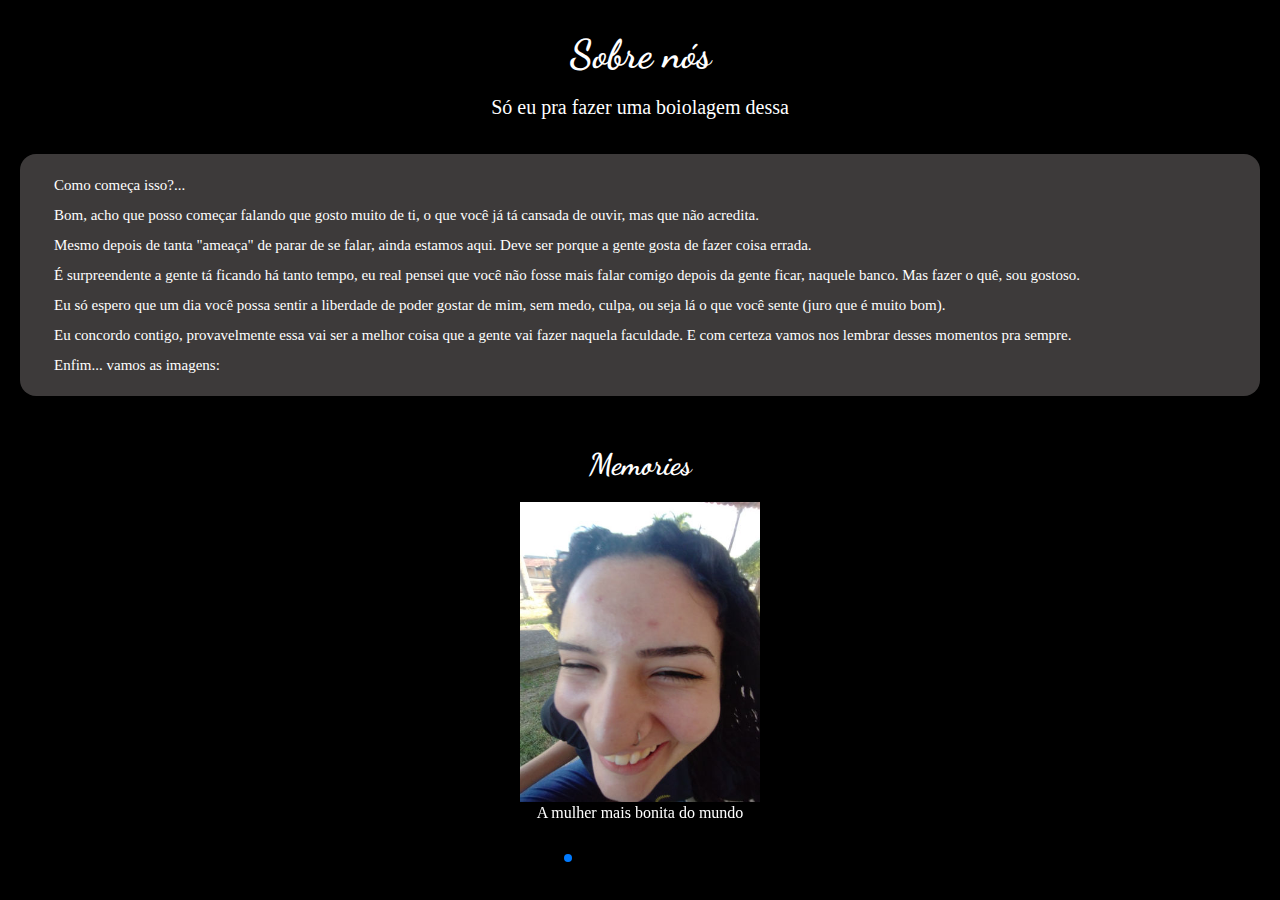
==== index.html @ b0a955ac "adição de fotos" ====
<!DOCTYPE html>
<html lang="pt-br">
<head>
    <meta charset="UTF-8">
    <meta name="viewport" content="width=device-width, initial-scale=1.0">
    <title>Sobre nós</title>

    <link rel="stylesheet" href="./style.css">

    <link
        rel="stylesheet"
        href="https://cdn.jsdelivr.net/npm/swiper@10/swiper-bundle.min.css"
    />

</head>
<body>
    
    <header class="header">
        <h1 class="header__title">Sobre nós</h1>
        <p class="header__subtitle">Só eu pra fazer uma boiolagem dessa</p>
    </header>

    <main class="principal">
        <section class="principal__text">
            <p class="principal__text__paragraph">Como começa isso?...</p>
            
            <p class="principal__text__paragraph">Bom, acho que posso começar falando que gosto muito de ti, o que você já tá cansada de ouvir, mas que não acredita.</p>
            
            <p class="principal__text__paragraph">Mesmo depois de tanta "ameaça" de parar de se falar, ainda estamos aqui. Deve ser porque a gente gosta de fazer coisa errada.</p>
            
            <p class="principal__text__paragraph">É surpreendente a gente tá ficando há tanto tempo, eu real pensei que você não fosse mais falar comigo depois da gente ficar, naquele banco. Mas fazer o quê, sou gostoso.</p>

            <p class="principal__text__paragraph">Eu só espero que um dia você possa sentir a liberdade de poder gostar de mim, sem medo, culpa, ou seja lá o que você sente (juro que é muito bom).</p>

            <p class="principal__text__paragraph">Eu concordo contigo, provavelmente essa vai ser a melhor coisa que a gente vai fazer naquela faculdade. E com certeza vamos nos lembrar desses momentos pra sempre.</p>

            <p class="principal__text__paragraph">Enfim... vamos as imagens:</p>
        </section>

        <section class="images">

            <h2 class="images__title">Memories</h2>

            <div class="swiper">
                <div class="swiper-wrapper">
                    <div class="swiper-slide">
                        <img src="./assets/testuda.jpg" alt="A mulher mais bonita do mundo" height="300px">
                        <p class="swiper-slide-text">A mulher mais bonita do mundo</p>
                    </div>

                    <div class="swiper-slide">
                        <img src="./assets/ela-toda-gay.jpg" alt="Me olhando toda gay" height="300px">
                        <p class="swiper-slide-text">Me olhando toda gay (talvez eu seja bonito mermo)</p>
                    </div>

                    <div class="swiper-slide">
                        <img src="./assets/nos-1.jpg" alt="Eu dando pitoco sem motivo aparente" height="300px" width="200px">
                        <p class="swiper-slide-text">Eu dando pitoco sem motivo aparente</p>
                    </div>

                    <div class="swiper-slide">
                        <img src="./assets/perfeita.jpg" alt="Já falei como tu é perfeita?" height="300px" width="200px">
                        <p class="swiper-slide-text">Já falei como tu é perfeita?</p>
                    </div>

                    <div class="swiper-slide">
                        <img src="./assets/nos-2.jpg" alt="Bem espontânea" height="300px" width="200px">
                        <p class="swiper-slide-text">Bem espontânea</p>
                    </div>

                    <div class="swiper-slide">
                        <img src="./assets/nos-3.jpg" alt="Não para de mastigar" height="300px" width="200px">
                        <p class="swiper-slide-text">Não para de mastigar...</p>
                    </div>
                    
                    <div class="swiper-slide">
                        <img src="./assets/a-melhor.jpg" alt="Eu todo feliz com essa mulher perfeita" height="300px" width="200px">
                        <p class="swiper-slide-text">Eu todo feliz com essa mulher perfeita</p>
                    </div>

                    <div class="swiper-slide">
                        <img src="./assets/deu-errado.jpg" alt="deu errado" height="300px" width="200px">
                        <p class="swiper-slide-text">Acho que deu meio errado...</p>
                    </div>
                    
                    <div class="swiper-slide">
                        <img src="./assets/ela.jpg" alt="ela" height="300px" width="200px">
                        <p class="swiper-slide-text">Achei tumblr</p>
                    </div>
                    
                    <div class="swiper-slide">
                        <img src="./assets/nos-4.jpg" alt="foda" height="300px" width="200px">
                        <p class="swiper-slide-text">"Essa ficou foda" - Sousa, Nicole (2023)</p>
                    </div>
                </div>

                <div class="swiper-pagination"></div>
            </div>
        </section>

    </main>

    <script src="https://cdn.jsdelivr.net/npm/swiper@10/swiper-bundle.min.js"></script>

    <script src="./main.js"></script>

</body>
</html>
---- style.css ----
@import url('https://fonts.googleapis.com/css2?family=Dancing+Script:wght@400;700&display=swap');

* {
    margin: 0;
    padding: 0;
    box-sizing: border-box;
}

:root {
    font-size: 10px;
    font-family: 'Times New Roman', Times, serif;

    --title-font: 'Dancing Script', cursive;
    --paragraph-font: 'Indie Flower', cursive;
}

body {
    background-color: #000000;
    color: white;
    height: 100vh;
}

.header {
    display: flex;
    flex-direction: column;
    align-items: center;

    padding: 3rem;
}

.header__title {
    font-size: 4rem;
    font-family: var(--title-font);
    margin-bottom: 1.8rem;
}

.header__subtitle {
    font-size: 2rem;
}

.principal {
    padding: 0.5rem 2rem;
}

.principal__text {
    font-size: 1.5rem;

    padding: 2rem;
    margin-bottom: 5rem;

    background-color: #484545d8;
    border-radius: 1.6rem;
}

.principal__text__paragraph {
    text-indent: 1.4rem;
    line-height: 2.2rem;
}

.principal__text__paragraph + p {
    margin-top: .8rem;
}

.images {
    margin-top: 1rem;
    text-align: center;
}

.images__title {
    font-family: var(--title-font);
    font-size: 3rem;
    margin-bottom: 2rem;
}

.swiper {
    width: 80vw;
    height: 37rem;
}

.swiper-slide-text {
    font-size: 1.6rem;
}
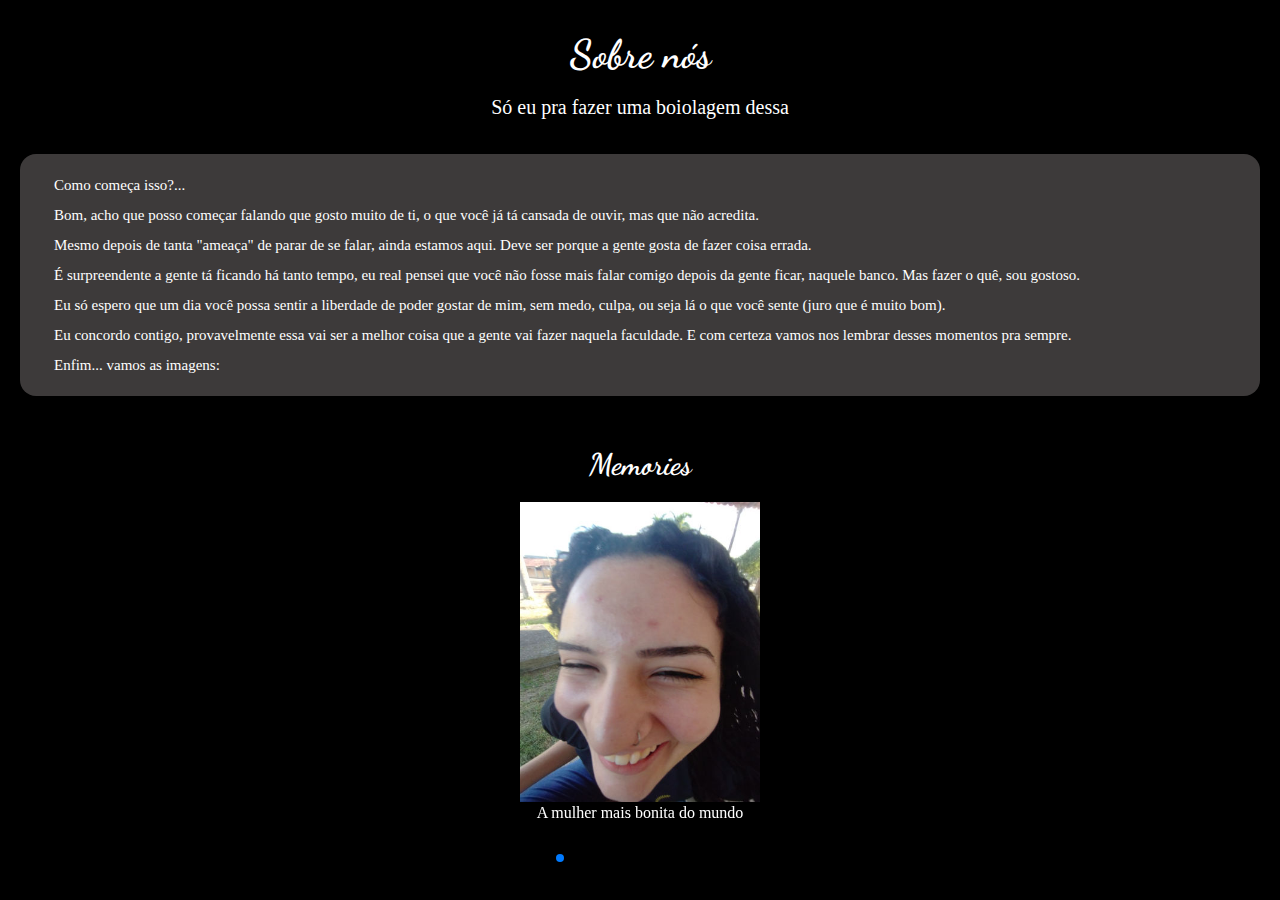
==== commit 16e72294: "adição de foto" ====
--- a/index.html
+++ b/index.html
@@ -92,6 +92,11 @@
                         <img src="./assets/nos-4.jpg" alt="foda" height="300px" width="200px">
                         <p class="swiper-slide-text">"Essa ficou foda" - Sousa, Nicole (2023)</p>
                     </div>
+                    
+                    <div class="swiper-slide">
+                        <img src="./assets/mico-leao.jpg" alt="foda" height="300px" width="200px">
+                        <p class="swiper-slide-text">Minha mico-leão é linda</p>
+                    </div>
                 </div>
 
                 <div class="swiper-pagination"></div>
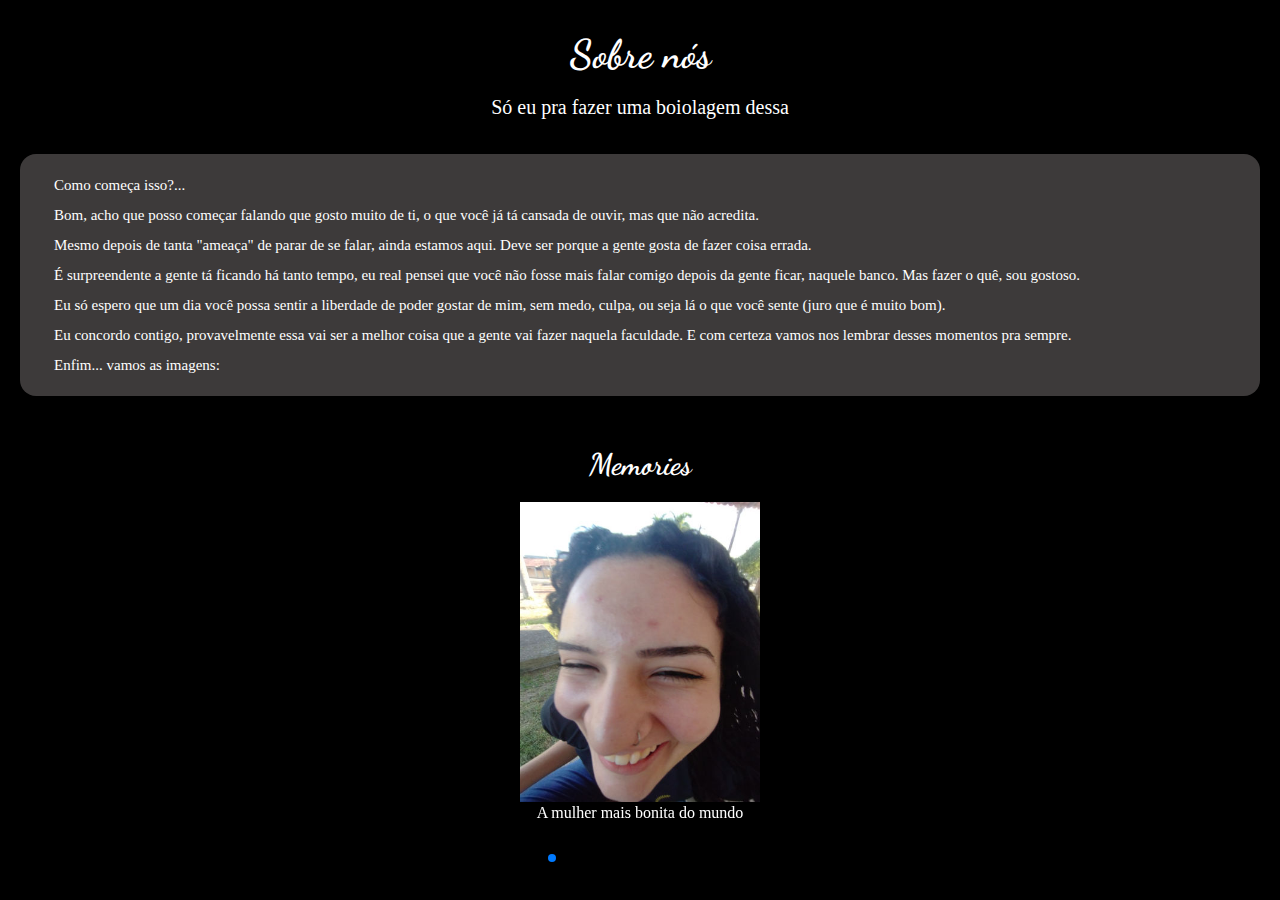
==== commit 4e0d5b78: "adição de imagem" ====
--- a/index.html
+++ b/index.html
@@ -94,8 +94,13 @@
                     </div>
                     
                     <div class="swiper-slide">
-                        <img src="./assets/mico-leao.jpg" alt="foda" height="300px" width="200px">
-                        <p class="swiper-slide-text">Minha mico-leão é linda</p>
+                        <img src="./assets/mico-leao.jpg" alt="ela descabelada" height="300px" width="200px">
+                        <p class="swiper-slide-text">Tão linda ela</p>
+                    </div>
+                    
+                    <div class="swiper-slide">
+                        <img src="./assets/abaporu.jpg" alt="abaporu" height="300px" width="200px">
+                        <p class="swiper-slide-text">Por que choras Tarsila do Amaral?</p>
                     </div>
                 </div>
 
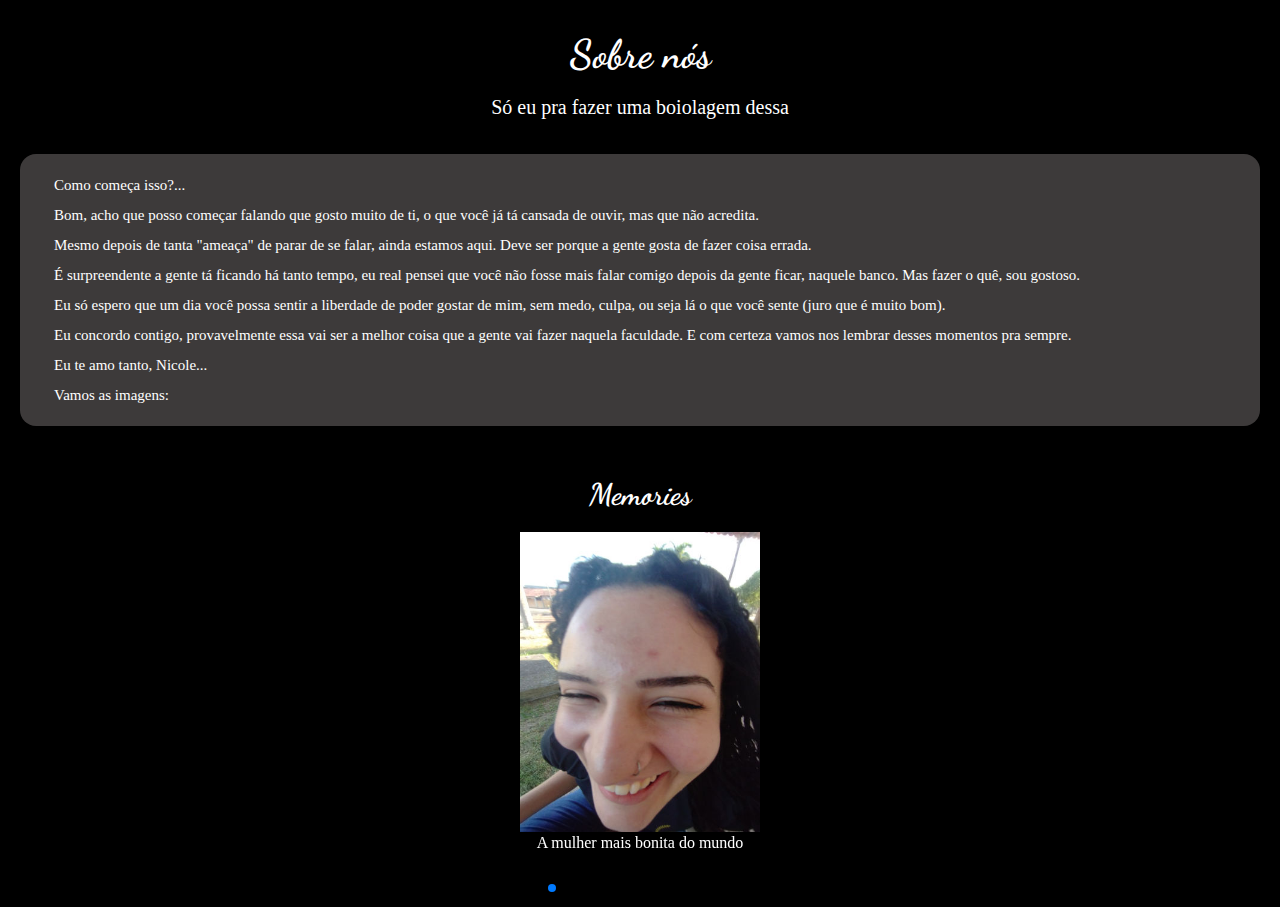
==== commit d75770f2: "alteração de fotos e alteração no texto" ====
--- a/index.html
+++ b/index.html
@@ -34,7 +34,9 @@
 
             <p class="principal__text__paragraph">Eu concordo contigo, provavelmente essa vai ser a melhor coisa que a gente vai fazer naquela faculdade. E com certeza vamos nos lembrar desses momentos pra sempre.</p>
 
-            <p class="principal__text__paragraph">Enfim... vamos as imagens:</p>
+            <p class="principal__text__paragraph">Eu te amo tanto, Nicole...</p>
+
+            <p class="principal__text__paragraph">Vamos as imagens:</p>
         </section>
 
         <section class="images">
@@ -94,8 +96,8 @@
                     </div>
                     
                     <div class="swiper-slide">
-                        <img src="./assets/mico-leao.jpg" alt="ela descabelada" height="300px" width="200px">
-                        <p class="swiper-slide-text">Tão linda ela</p>
+                        <img src="./assets/nos-5.jpg" alt="banho" height="300px" width="200px">
+                        <p class="swiper-slide-text">Dia de banho</p>
                     </div>
                     
                     <div class="swiper-slide">
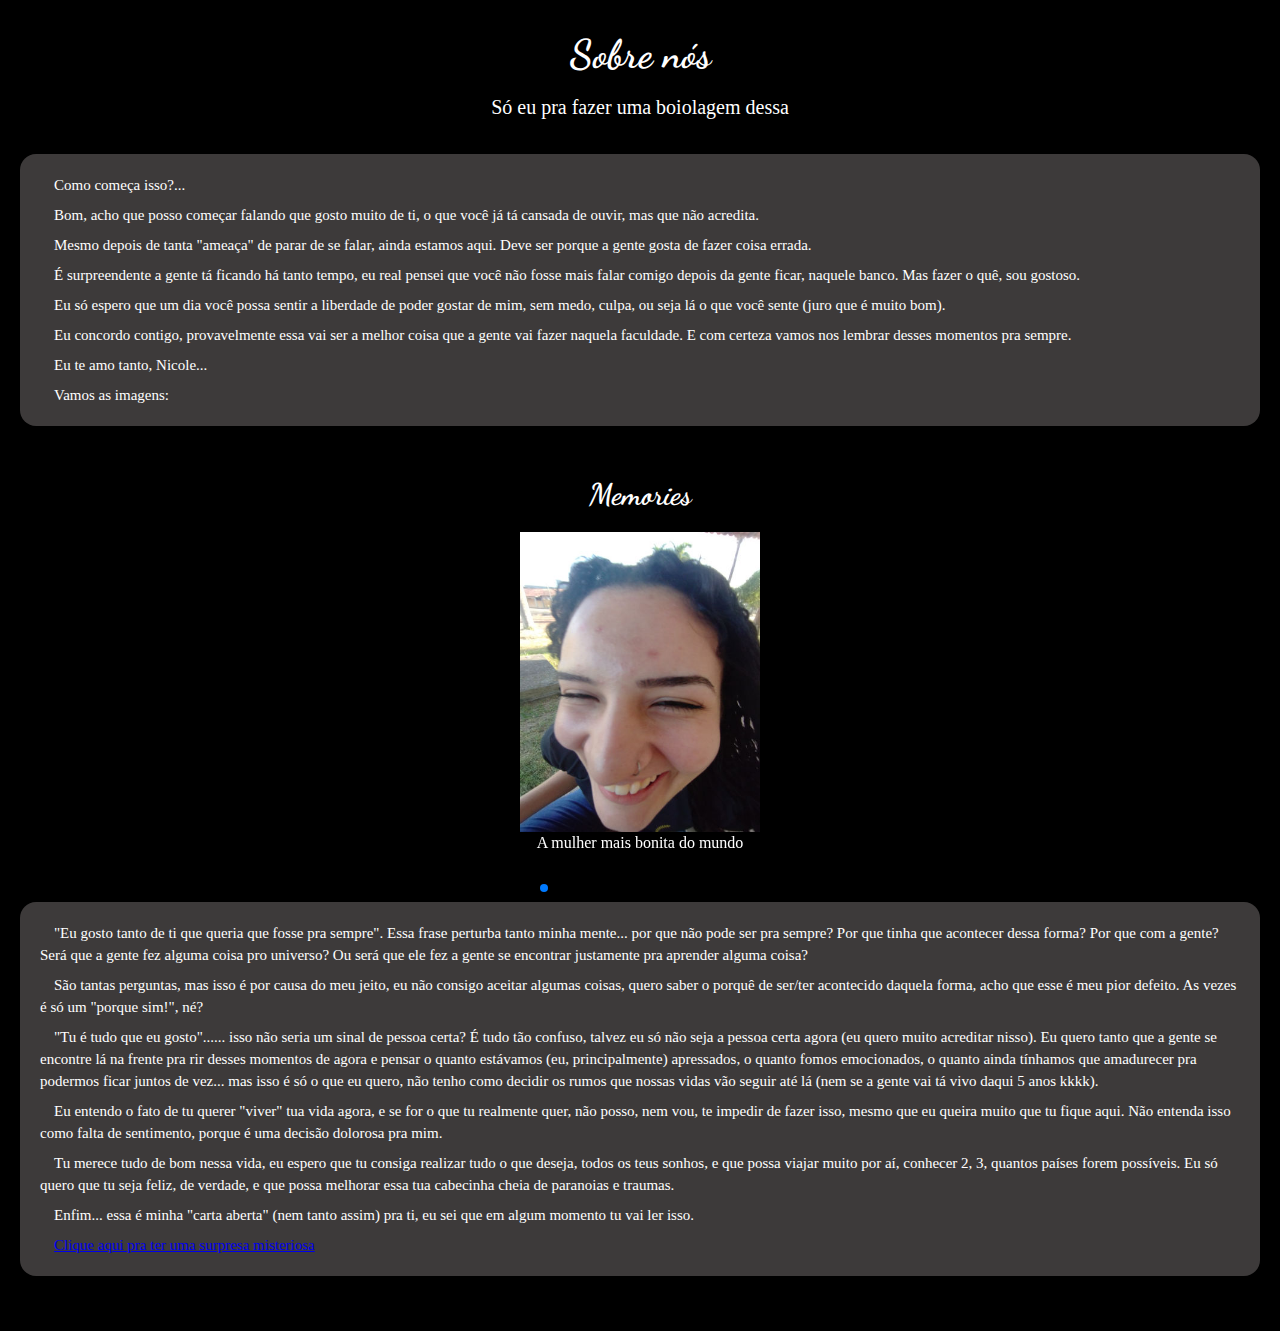
==== commit d8d6a9f0: "mucho texto" ====
--- a/index.html
+++ b/index.html
@@ -104,10 +104,45 @@
                         <img src="./assets/abaporu.jpg" alt="abaporu" height="300px" width="200px">
                         <p class="swiper-slide-text">Por que choras Tarsila do Amaral?</p>
                     </div>
+                    
+                    <div class="swiper-slide">
+                        <img src="./assets/merenda.jpg" alt="merenda" height="300px" width="280px">
+                        <p class="swiper-slide-text">Pai, pedi uma merenda e me destes um banquete</p>
+                    </div>
                 </div>
 
                 <div class="swiper-pagination"></div>
             </div>
+        </section>
+
+        <section class="principal__text text2">
+            <p class="principal__text__paragraph">
+                "Eu gosto tanto de ti que queria que fosse pra sempre". Essa frase perturba tanto minha mente... por que não pode ser pra sempre? Por que tinha que acontecer dessa forma? Por que com a gente? Será que a gente fez alguma coisa pro universo? Ou será que ele fez a gente se encontrar justamente pra aprender alguma coisa?
+            </p>
+            
+            <p class="principal__text__paragraph">
+                São tantas perguntas, mas isso é por causa do meu jeito, eu não consigo aceitar algumas coisas, quero saber o porquê de ser/ter acontecido daquela forma, acho que esse é meu pior defeito. As vezes é só um "porque sim!", né?
+            </p>
+            
+            <p class="principal__text__paragraph">
+                "Tu é tudo que eu gosto"...... isso não seria um sinal de pessoa certa? É tudo tão confuso, talvez eu só não seja a pessoa certa agora (eu quero muito acreditar nisso). Eu quero tanto que a gente se encontre lá na frente pra rir desses momentos de agora e pensar o quanto estávamos (eu, principalmente) apressados, o quanto fomos emocionados, o quanto ainda tínhamos que amadurecer pra podermos ficar juntos de vez... mas isso é só o que eu quero, não tenho como decidir os rumos que nossas vidas vão seguir até lá (nem se a gente vai tá vivo daqui 5 anos kkkk).
+            </p>
+            
+            <p class="principal__text__paragraph">
+                Eu entendo o fato de tu querer "viver" tua vida agora, e se for o que tu realmente quer, não posso, nem vou, te impedir de fazer isso, mesmo que eu queira muito que tu fique aqui. Não entenda isso como falta de sentimento, porque é uma decisão dolorosa pra mim.
+            </p>
+            
+            <p class="principal__text__paragraph">
+                Tu merece tudo de bom nessa vida, eu espero que tu consiga realizar tudo o que deseja, todos os teus sonhos, e que possa viajar muito por aí, conhecer 2, 3, quantos países forem possíveis. Eu só quero que tu seja feliz, de verdade, e que possa melhorar essa tua cabecinha cheia de paranoias e traumas.
+            </p>
+            
+            <p class="principal__text__paragraph">
+                Enfim... essa é minha "carta aberta" (nem tanto assim) pra ti, eu sei que em algum momento tu vai ler isso.
+            </p>
+
+            <p class="principal__text__paragraph">
+                <a href="./pag2.html" target="_blank" class="link">Clique aqui pra ter uma surpresa misteriosa</a>
+            </p>
         </section>
 
     </main>
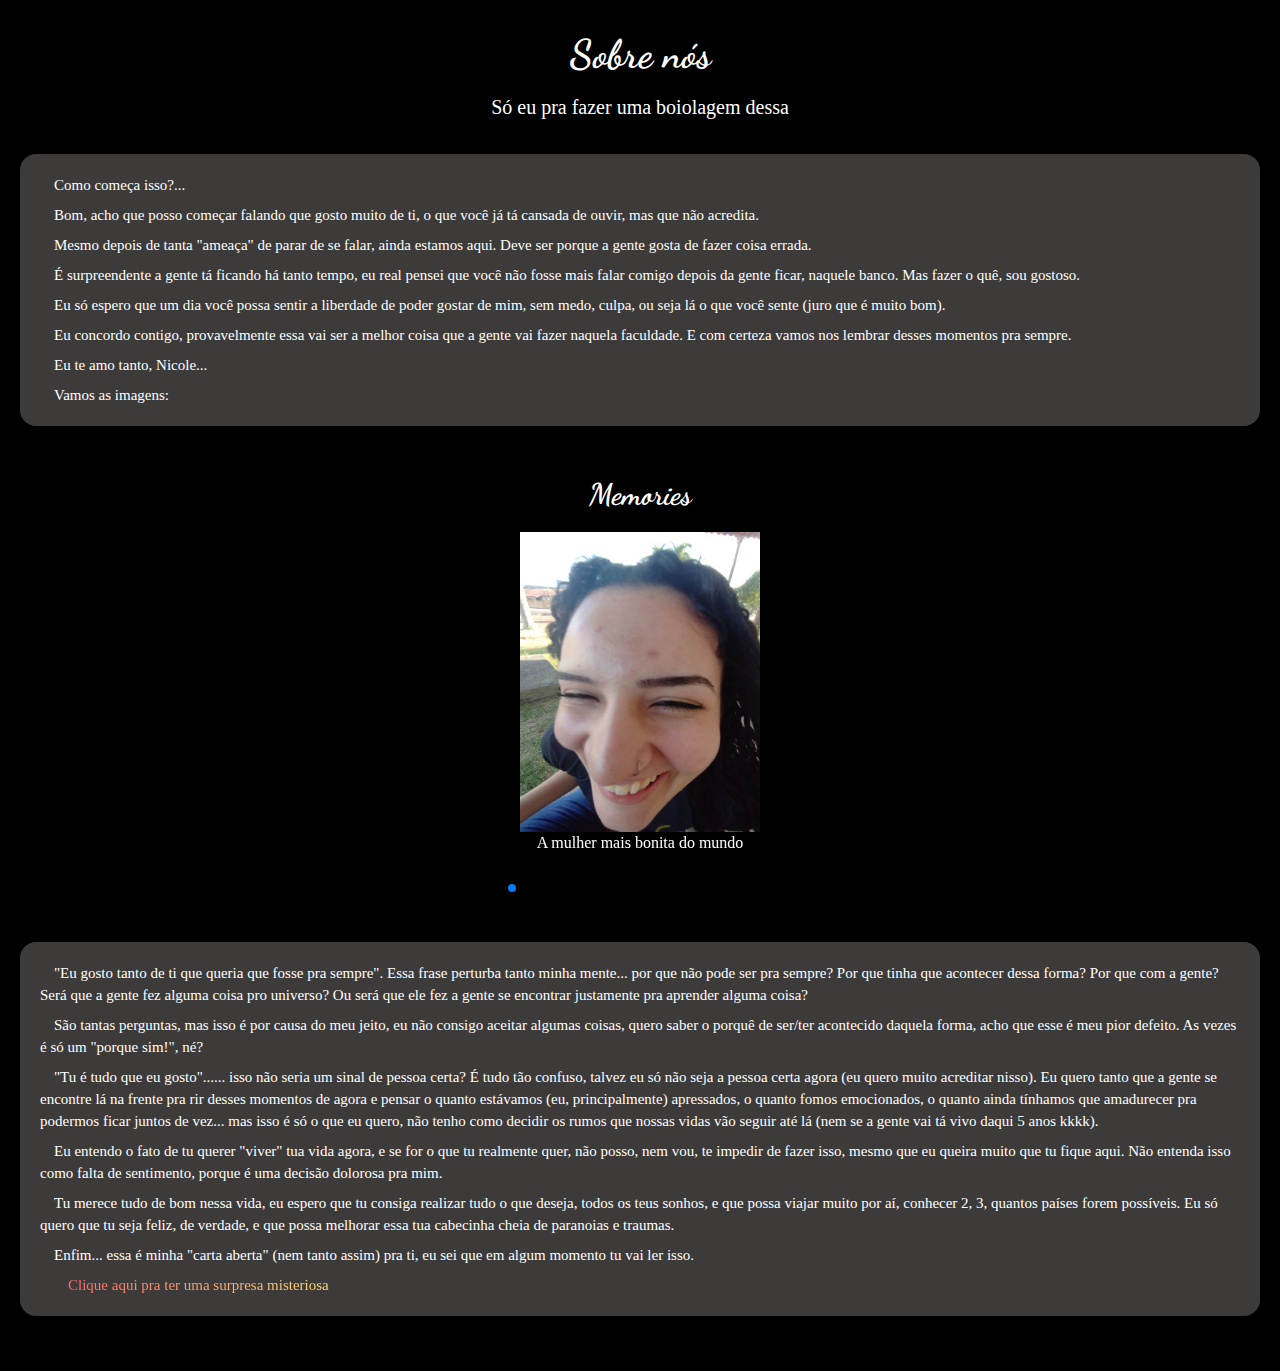
==== commit 8c582bd3: "adição de fotos" ====
--- a/index.html
+++ b/index.html
@@ -109,6 +109,26 @@
                         <img src="./assets/merenda.jpg" alt="merenda" height="300px" width="280px">
                         <p class="swiper-slide-text">Pai, pedi uma merenda e me destes um banquete</p>
                     </div>
+                    
+                    <div class="swiper-slide">
+                        <img src="./assets/nos-6.jpeg" alt="foto normal" height="300px" width="280px">
+                        <p class="swiper-slide-text">Uma foto normal, quem diria</p>
+                    </div>
+                    
+                    <div class="swiper-slide">
+                        <img src="./assets/festa.jpeg" alt="festa" height="300px" width="280px">
+                        <p class="swiper-slide-text">Esse dia foi incrível</p>
+                    </div>
+                    
+                    <div class="swiper-slide">
+                        <img src="./assets/sushi.jpeg" alt="sushi" height="300px" width="280px">
+                        <p class="swiper-slide-text">Não comi tudo porque tava bêbado</p>
+                    </div>
+                    
+                    <div class="swiper-slide">
+                        <img src="./assets/comendo-dedo.jpeg" alt="comendo meu dedo" height="300px" width="280px">
+                        <p class="swiper-slide-text">Querendo comer meu dedo</p>
+                    </div>
                 </div>
 
                 <div class="swiper-pagination"></div>
--- a/style.css
+++ b/style.css
@@ -4,6 +4,7 @@
     margin: 0;
     padding: 0;
     box-sizing: border-box;
+    text-decoration: none;
 }
 
 :root {
@@ -79,4 +80,27 @@
 
 .swiper-slide-text {
     font-size: 1.6rem;
+}
+
+.text2 {
+    margin-top: 4rem;
+}
+
+.link {
+    display: inline-block;
+    background-image: linear-gradient(90deg, rgb(255, 99, 99), rgb(255, 255, 129), rgb(64, 255, 64), rgb(223, 104, 223), rgb(116, 116, 233));
+    background-size: 500% auto;
+    color: transparent;
+    background-clip: text;
+    -webkit-background-clip: text;
+    animation: moveColors 4s linear infinite;
+}
+
+@keyframes moveColors {
+    0% {
+        background-position: 0% center;
+    }
+    100% {
+        background-position: 100% center;
+    }
 }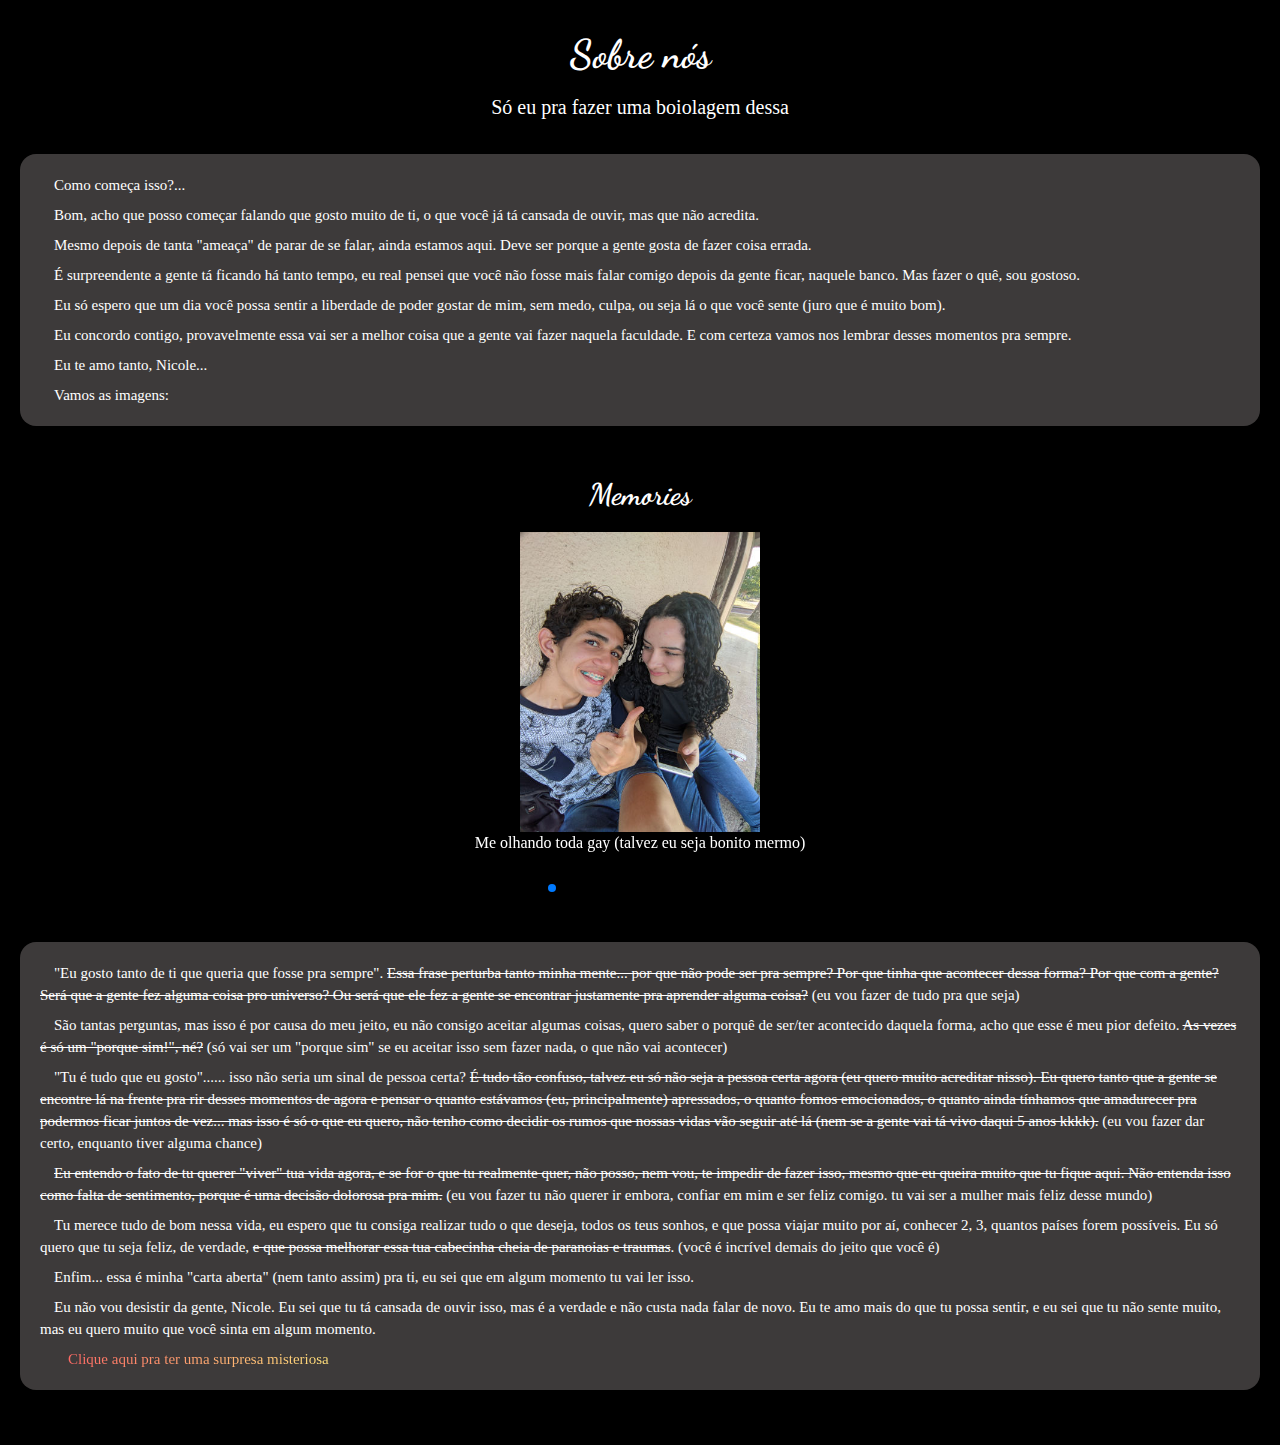
==== commit c42db146: "remoção de fotos e edição do texto" ====
--- a/index.html
+++ b/index.html
@@ -46,11 +46,6 @@
             <div class="swiper">
                 <div class="swiper-wrapper">
                     <div class="swiper-slide">
-                        <img src="./assets/testuda.jpg" alt="A mulher mais bonita do mundo" height="300px">
-                        <p class="swiper-slide-text">A mulher mais bonita do mundo</p>
-                    </div>
-
-                    <div class="swiper-slide">
                         <img src="./assets/ela-toda-gay.jpg" alt="Me olhando toda gay" height="300px">
                         <p class="swiper-slide-text">Me olhando toda gay (talvez eu seja bonito mermo)</p>
                     </div>
@@ -58,11 +53,6 @@
                     <div class="swiper-slide">
                         <img src="./assets/nos-1.jpg" alt="Eu dando pitoco sem motivo aparente" height="300px" width="200px">
                         <p class="swiper-slide-text">Eu dando pitoco sem motivo aparente</p>
-                    </div>
-
-                    <div class="swiper-slide">
-                        <img src="./assets/perfeita.jpg" alt="Já falei como tu é perfeita?" height="300px" width="200px">
-                        <p class="swiper-slide-text">Já falei como tu é perfeita?</p>
                     </div>
 
                     <div class="swiper-slide">
@@ -86,11 +76,6 @@
                     </div>
                     
                     <div class="swiper-slide">
-                        <img src="./assets/ela.jpg" alt="ela" height="300px" width="200px">
-                        <p class="swiper-slide-text">Achei tumblr</p>
-                    </div>
-                    
-                    <div class="swiper-slide">
                         <img src="./assets/nos-4.jpg" alt="foda" height="300px" width="200px">
                         <p class="swiper-slide-text">"Essa ficou foda" - Sousa, Nicole (2023)</p>
                     </div>
@@ -98,16 +83,6 @@
                     <div class="swiper-slide">
                         <img src="./assets/nos-5.jpg" alt="banho" height="300px" width="200px">
                         <p class="swiper-slide-text">Dia de banho</p>
-                    </div>
-                    
-                    <div class="swiper-slide">
-                        <img src="./assets/abaporu.jpg" alt="abaporu" height="300px" width="200px">
-                        <p class="swiper-slide-text">Por que choras Tarsila do Amaral?</p>
-                    </div>
-                    
-                    <div class="swiper-slide">
-                        <img src="./assets/merenda.jpg" alt="merenda" height="300px" width="280px">
-                        <p class="swiper-slide-text">Pai, pedi uma merenda e me destes um banquete</p>
                     </div>
                     
                     <div class="swiper-slide">
@@ -137,27 +112,31 @@
 
         <section class="principal__text text2">
             <p class="principal__text__paragraph">
-                "Eu gosto tanto de ti que queria que fosse pra sempre". Essa frase perturba tanto minha mente... por que não pode ser pra sempre? Por que tinha que acontecer dessa forma? Por que com a gente? Será que a gente fez alguma coisa pro universo? Ou será que ele fez a gente se encontrar justamente pra aprender alguma coisa?
+                "Eu gosto tanto de ti que queria que fosse pra sempre". <span class="riscado">Essa frase perturba tanto minha mente... por que não pode ser pra sempre? Por que tinha que acontecer dessa forma? Por que com a gente? Será que a gente fez alguma coisa pro universo? Ou será que ele fez a gente se encontrar justamente pra aprender alguma coisa?</span> (eu vou fazer de tudo pra que seja)
             </p>
             
             <p class="principal__text__paragraph">
-                São tantas perguntas, mas isso é por causa do meu jeito, eu não consigo aceitar algumas coisas, quero saber o porquê de ser/ter acontecido daquela forma, acho que esse é meu pior defeito. As vezes é só um "porque sim!", né?
+                São tantas perguntas, mas isso é por causa do meu jeito, eu não consigo aceitar algumas coisas, quero saber o porquê de ser/ter acontecido daquela forma, acho que esse é meu pior defeito. <span class="riscado">As vezes é só um "porque sim!", né?</span> (só vai ser um "porque sim" se eu aceitar isso sem fazer nada, o que não vai acontecer)
             </p>
             
             <p class="principal__text__paragraph">
-                "Tu é tudo que eu gosto"...... isso não seria um sinal de pessoa certa? É tudo tão confuso, talvez eu só não seja a pessoa certa agora (eu quero muito acreditar nisso). Eu quero tanto que a gente se encontre lá na frente pra rir desses momentos de agora e pensar o quanto estávamos (eu, principalmente) apressados, o quanto fomos emocionados, o quanto ainda tínhamos que amadurecer pra podermos ficar juntos de vez... mas isso é só o que eu quero, não tenho como decidir os rumos que nossas vidas vão seguir até lá (nem se a gente vai tá vivo daqui 5 anos kkkk).
+                "Tu é tudo que eu gosto"...... isso não seria um sinal de pessoa certa? <span class="riscado">É tudo tão confuso, talvez eu só não seja a pessoa certa agora (eu quero muito acreditar nisso). Eu quero tanto que a gente se encontre lá na frente pra rir desses momentos de agora e pensar o quanto estávamos (eu, principalmente) apressados, o quanto fomos emocionados, o quanto ainda tínhamos que amadurecer pra podermos ficar juntos de vez... mas isso é só o que eu quero, não tenho como decidir os rumos que nossas vidas vão seguir até lá (nem se a gente vai tá vivo daqui 5 anos kkkk).</span> (eu vou fazer dar certo, enquanto tiver alguma chance)
             </p>
             
             <p class="principal__text__paragraph">
-                Eu entendo o fato de tu querer "viver" tua vida agora, e se for o que tu realmente quer, não posso, nem vou, te impedir de fazer isso, mesmo que eu queira muito que tu fique aqui. Não entenda isso como falta de sentimento, porque é uma decisão dolorosa pra mim.
+                <span class="riscado">Eu entendo o fato de tu querer "viver" tua vida agora, e se for o que tu realmente quer, não posso, nem vou, te impedir de fazer isso, mesmo que eu queira muito que tu fique aqui. Não entenda isso como falta de sentimento, porque é uma decisão dolorosa pra mim.</span> (eu vou fazer tu não querer ir embora, confiar em mim e ser feliz comigo. tu vai ser a mulher mais feliz desse mundo)
             </p>
             
             <p class="principal__text__paragraph">
-                Tu merece tudo de bom nessa vida, eu espero que tu consiga realizar tudo o que deseja, todos os teus sonhos, e que possa viajar muito por aí, conhecer 2, 3, quantos países forem possíveis. Eu só quero que tu seja feliz, de verdade, e que possa melhorar essa tua cabecinha cheia de paranoias e traumas.
+                Tu merece tudo de bom nessa vida, eu espero que tu consiga realizar tudo o que deseja, todos os teus sonhos, e que possa viajar muito por aí, conhecer 2, 3, quantos países forem possíveis. Eu só quero que tu seja feliz, de verdade, <span class="riscado">e que possa melhorar essa tua cabecinha cheia de paranoias e traumas</span>. (você é incrível demais do jeito que você é)
             </p>
             
             <p class="principal__text__paragraph">
                 Enfim... essa é minha "carta aberta" (nem tanto assim) pra ti, eu sei que em algum momento tu vai ler isso.
+            </p>
+            
+            <p class="principal__text__paragraph">
+                Eu não vou desistir da gente, Nicole. Eu sei que tu tá cansada de ouvir isso, mas é a verdade e não custa nada falar de novo. Eu te amo mais do que tu possa sentir, e eu sei que tu não sente muito, mas eu quero muito que você sinta em algum momento.
             </p>
 
             <p class="principal__text__paragraph">
--- a/style.css
+++ b/style.css
@@ -58,6 +58,10 @@
     line-height: 2.2rem;
 }
 
+.riscado {
+    text-decoration: line-through;
+}
+
 .principal__text__paragraph + p {
     margin-top: .8rem;
 }
